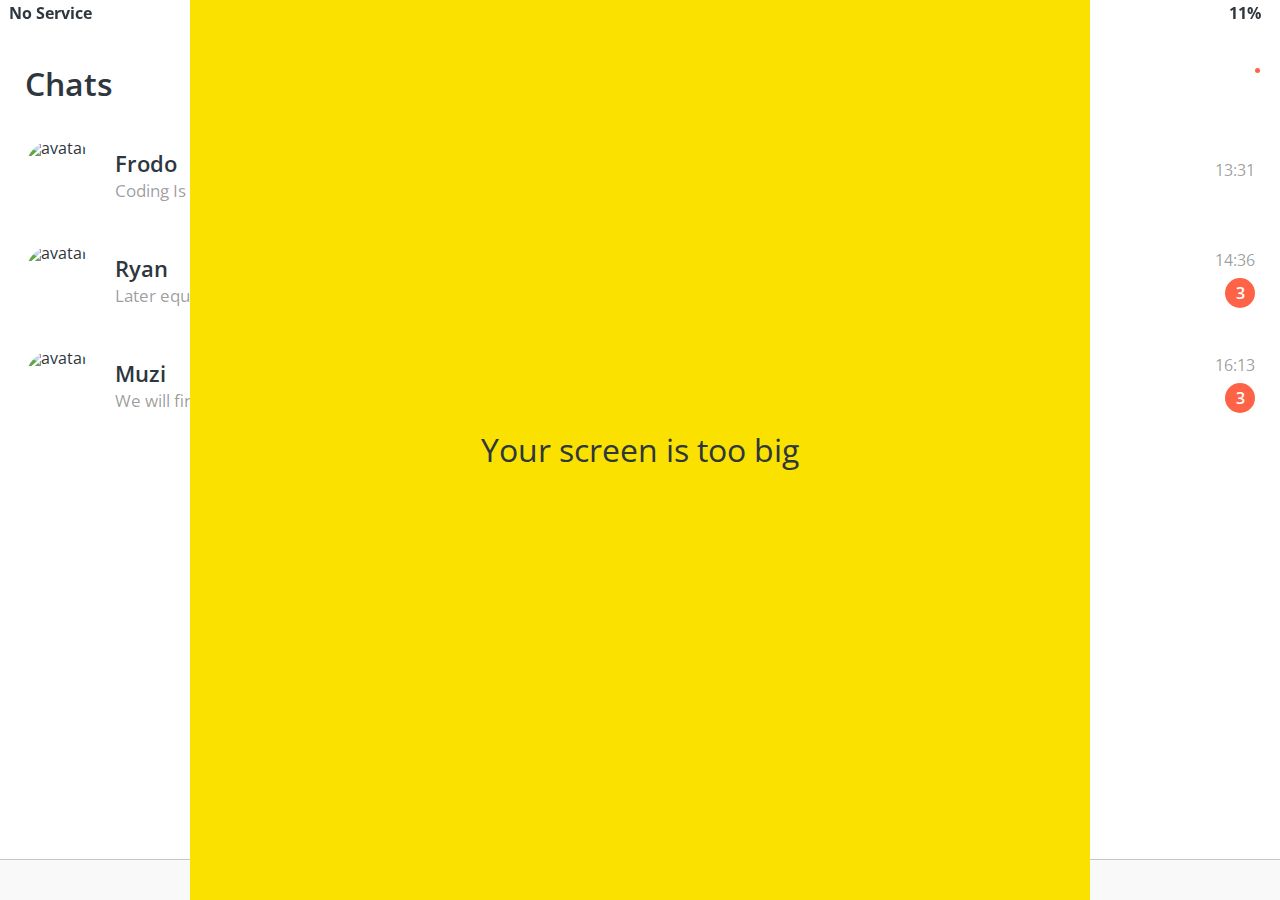
==== chats.html @ d0c70081 "1차 완료" ====
<!DOCTYPE html>
<html lang="ko-kr">

<head>
  <meta charset="UTF-8">
  <meta http-equiv="X-UA-Compatible" content="IE=edge">
  <meta name="viewport" content="width=device-width, initial-scale=1.0">
  <link rel="stylesheet" href="css/styles.css">
  <title>Chats - Kokoa Clone</title>
</head>

<body>
  <div class="status-bar">
    <div class="status-bar__column">
      <span>No Service</span>
      <i class="fas fa-wifi"></i>
    </div>
    <div class="status-bar__column">
      <span>18:43</span>
    </div>
    <div class="status-bar__column">
      <span>11%</span>
      <i class="fas fa-battery-full fa-2x"></i>
      <i class="fas fa-bolt"></i>
    </div>
  </div>

  <header class="screen-header">
    <h1 class="screen-header__title">Chats</h1>
    <div class="screen-header__icons">
      <span><i class="fa fa-search fa-lg"></i></span>
      <span><i class="far fa-comment-dots fa-lg"></i> </span>
      <span><i class="fas fa-music fa-lg"></i></span>
      <span><i class="fas fa-cog fa-lg"></i></span>
      <span class="screen-header__notification badge--sm"></span>
    </div>
  </header>

  <main class="main-screen chat-screen">
    <a href="chat.html">
      <div class="user-component">
        <div class="user-component__column">
          <img class="user-component__avatar" src="https://i.pinimg.com/736x/2f/64/dd/2f64dd21b82975d50699e7f507b7c272.jpg" alt="avatar" >
          <div class="user-component__text">
            <h4 class="user-component__title">Frodo</h4>
            <h6 class="user-component__subtitle">Coding Is Writting</h6>
          </div>
        </div>
        <div class="user-component__column">
          <span class="user-component__time">13:31</span>
          <!-- <div class="badge">1</div> -->
        </div>
      </div>
    </a>
    
    <div class="user-component">
      <div class="user-component__column">
        <img class="user-component__avatar" src="https://t1.daumcdn.net/cfile/tistory/23368E335832ABDA19" alt="avatar" >
        <div class="user-component__text">
          <h4 class="user-component__title">Ryan</h4>
          <h6 class="user-component__subtitle">Later equals Never</h6>
        </div>
      </div>
      <div class="user-component__column">
        <span class="user-component__time">14:36</span>
        <div class="badge">3</div>
      </div>
    </div>

    <div class="user-component">
      <div class="user-component__column">
        <img class="user-component__avatar" src="https://cf.creatrip.com/original/blog/8482/rf8m9d35ep0db6tz8fv0w1ei01kabgg8.png" alt="avatar" >
        <div class="user-component__text">
          <h4 class="user-component__title">Muzi</h4>
          <h6 class="user-component__subtitle">We will find a way, we always have</h6>
        </div>
      </div>
      <div class="user-component__column">
        <span class="user-component__time">16:13</span>
        <div class="badge">3</div>
      </div>
    </div>
    
  </main>
    
  <nav class="nav">
    <ul class="nav__list">
      <li class="nav__btn">
        <a class="nav__link" href="friends.html">
          <i class="far fa-2x fa-solid fa-user"></i>
        </a>
      </li>
      <li class="nav__btn">
        <a class="nav__link" href="chats.html">
          <span class="nav__notification badge">6</span>
          <i class="fas fa-2x fa-comment"></i>
        </a>
      </li>
      <li class="nav__btn">
        <a class="nav__link" href="find.html">
          <i class="fa fa-2x fa-search"></i>
        </a>
      </li>
      <li class="nav__btn">
        <a class="nav__link" href="more.html">
          <span class="nav__notification--sm badge--sm"></span>
          <i class="fas fa-2x fa-ellipsis-h"></i>
        </a>
      </li>
    </ul>
  </nav>

  <div id="no-mobile">
    <span>Your screen is too big</span>
  </div>

  <script src="https://kit.fontawesome.com/6247a991a3.js" crossorigin="anonymous"></script>
</body>

</html>
---- css/styles.css ----
@import url('https://fonts.googleapis.com/css2?family=Open+Sans:wght@400;600&family=Play&display=swap');
@import "./reset.css";
@import "./variables.css";
/* Components */
@import "./components/status-bar.css";
@import "./components/screen-header.css";
@import "./components/user-component.css";
@import "./components/nav-bar.css";
@import "./components/badge.css";
@import "./components/icon-row.css";
@import "./components/alt-screen-header.css";
@import "./components/no-mobile.css";
/* Screens */
@import "./screens/logon.css";
@import "./screens/friends.css";
@import "./screens/chat.css";
@import "./screens/find.css";
@import "./screens/more.css";
@import "./screens/settings.css";

body {
  font-family: 'Open Sans', sans-serif;
  color:#2e363e;
}

.main-screen {
  padding:0px var(--horizontal-space);
}
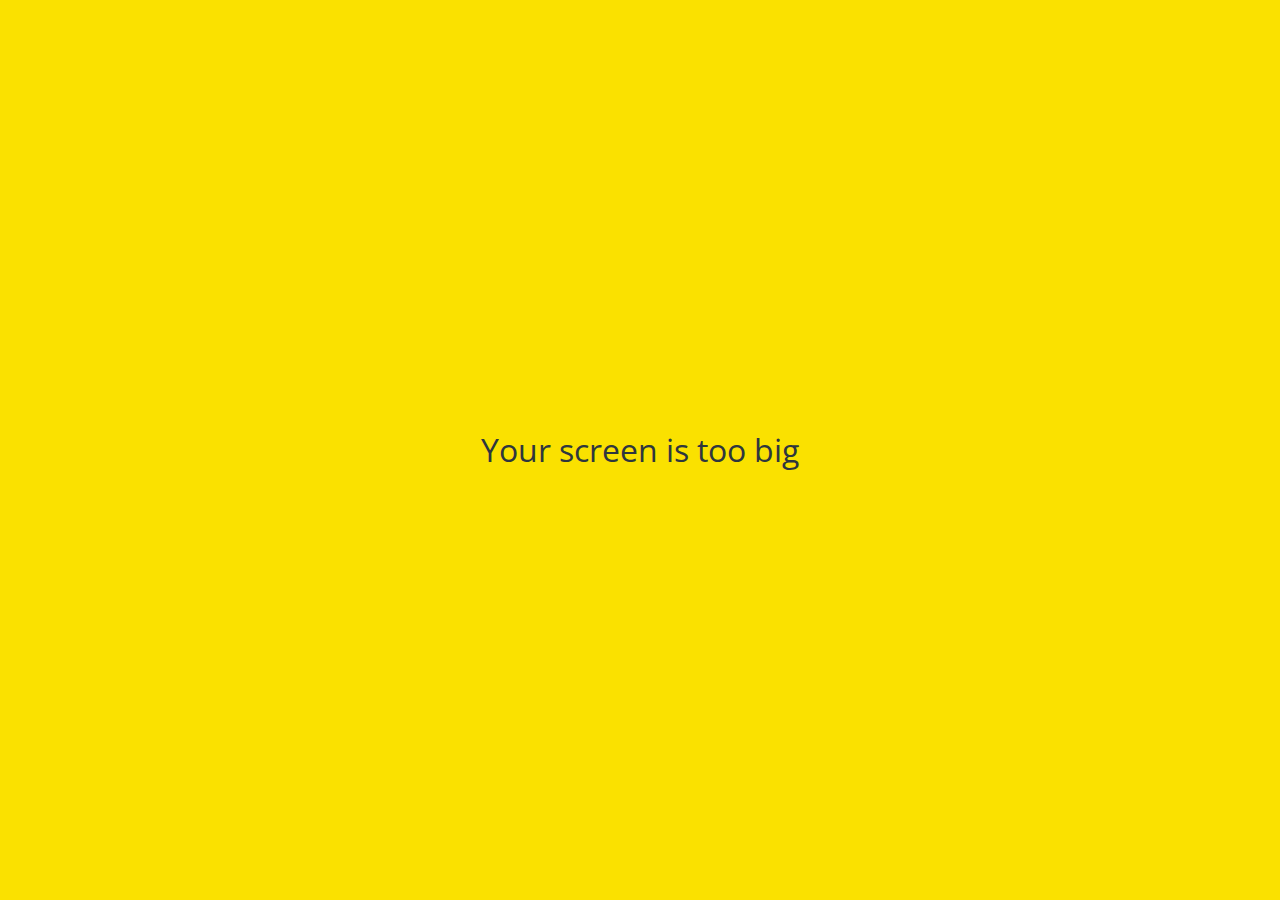
==== commit 95185bae: "i.fa-cog에 링크 추가" ====
--- a/chats.html
+++ b/chats.html
@@ -31,7 +31,11 @@
       <span><i class="fa fa-search fa-lg"></i></span>
       <span><i class="far fa-comment-dots fa-lg"></i> </span>
       <span><i class="fas fa-music fa-lg"></i></span>
-      <span><i class="fas fa-cog fa-lg"></i></span>
+      <span>
+        <a href="settings.html">
+          <i class="fas fa-cog fa-lg"></i>
+        </a>
+      </span>
       <span class="screen-header__notification badge--sm"></span>
     </div>
   </header>
